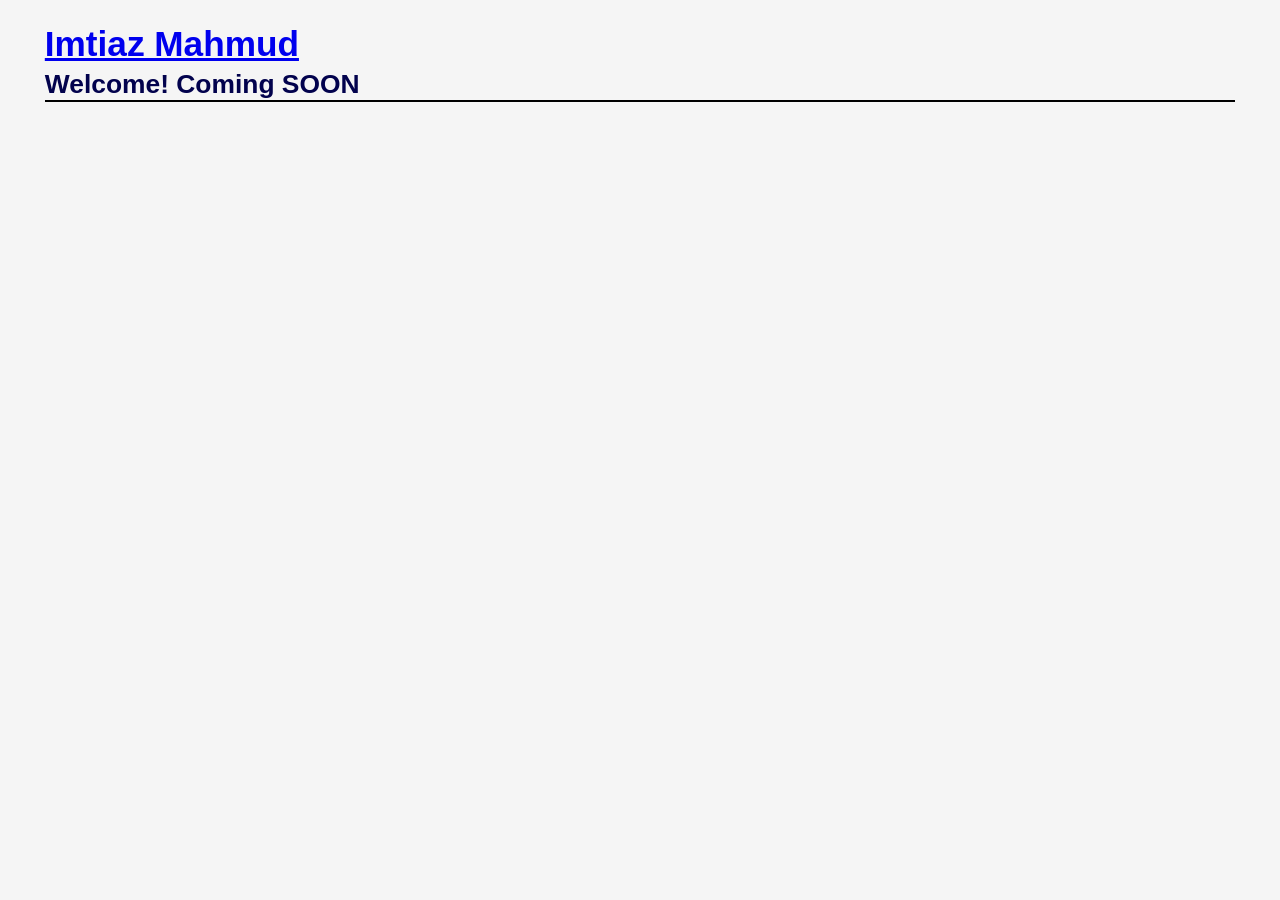
==== about/about.html @ 4a9df8ce "Nav bars CV and Background" ====
<!DOCTYPE html>
<html lang="en">
<head>
    <meta charset="UTF-8">
    <meta name="viewport" content="width=device-width, initial-scale=1.0">
    <title>About Me</title>
    <link rel="stylesheet" href="../style.css">
    <link rel="icon" type="image/png" href="../images/love.png">

</head>
<header>
    <h1> <a href="../index.html">Imtiaz Mahmud</a></h1>
    <h2>Welcome! Coming SOON</h2>
</header>

<body>
    
</body>
</html>
---- style.css ----
:root{
    font-family:"Inter", sans-serif;
}
body{
    font-family: "Inter", sans-serif;
    background-color: whitesmoke;
    font-size: 1.1rem;

    margin: 0 3.5%;

    min-height: 100vh;

    display: flex;
    flex-direction: column;
}
main{
    flex:1;
}
h1{
    font-family: "Comic Sans MS", cursive, sans-serif;
    color: rgb(213, 10, 10);
    margin-bottom:5px 
}
h2{
    font-family: "Comic Sans MS", cursive, sans-serif;
    color: rgb(2, 2, 77);
    margin-top: 5px;
    border-bottom: 2px solid black;

}

p{
    color:rgb(37, 1, 3);
    font-size: 1.5rem;
    line-height: 1.3;
    margin-top: 0.6rem;
    margin-bottom: 0.6rem;
}


nav ul{
    display: flex;
    gap:8px;
    list-style: none;
    padding: 0;
    margin-top:2px;
    margin-bottom: 5px;
}

nav a{
    color: rgb(6, 50, 145);
    text-decoration:underline;
    margin-right: 20px;
    font-weight: 500;
    font-size: 1.5rem;
}

nav a:hover{
    color: rgb(187, 21, 21);
}

footer{
    margin-top:50px;
    font-size:0.9rem;
    color:rgb(121, 100, 100);
    padding: 8px;
    text-align: right;
}
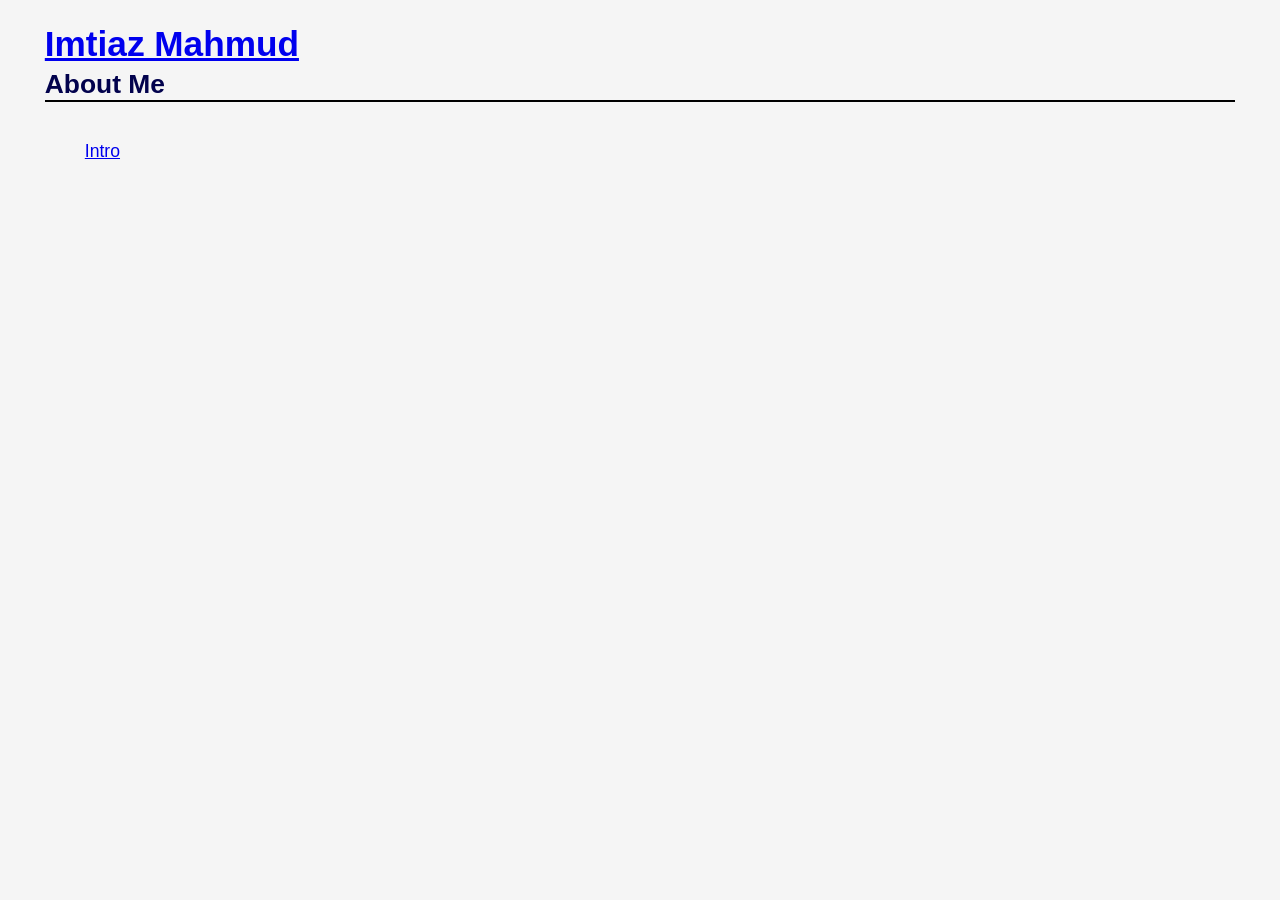
==== commit 0b996154: "Left Nav" ====
--- a/about/about.html
+++ b/about/about.html
@@ -3,15 +3,24 @@
 <head>
     <meta charset="UTF-8">
     <meta name="viewport" content="width=device-width, initial-scale=1.0">
-    <title>About Me</title>
-    <link rel="stylesheet" href="../style.css">
+    <meta name="description" content="Personal details about Imtiaz Mahmud. About Me">
+    <meta name="keywords" content="imtiaz mahmud, bronx new york, personal website, about me">
+    <meta name="author" content="Imtiaz Mahmud">
+    <meta name="robots" content="index, follow">
+    <title>About Me | Imtiaz</title>
+    <link rel="stylesheet" href="../about/about.css">
     <link rel="icon" type="image/png" href="../images/love.png">
 
 </head>
 <header>
     <h1> <a href="../index.html">Imtiaz Mahmud</a></h1>
-    <h2>Welcome! Coming SOON</h2>
+    <h2>About Me</h2>
 </header>
+<nav>
+    <ul>
+        <a href="#Intro">Intro</a>
+    </ul>
+</nav>
 
 <body>
     
--- a/about/about.css
+++ b/about/about.css
@@ -0,0 +1,35 @@
+:root{
+    font-family:"Inter", sans-serif;
+}
+body{
+    font-family: "Inter", sans-serif;
+    background-color: whitesmoke;
+    font-size: 1.1rem;
+
+    margin: 0 3.5%;
+
+    min-height: 100vh;
+
+    display: flex;
+    flex-direction: column;
+}
+h1{
+    font-family: "Comic Sans MS", cursive, sans-serif;
+    color: rgb(213, 10, 10);
+    margin-bottom:5px 
+}
+h2{
+    font-family: "Comic Sans MS", cursive, sans-serif;
+    color: rgb(2, 2, 77);
+    margin-top: 5px;
+    border-bottom: 2px solid black;
+
+}
+
+p{
+    color:rgb(37, 1, 3);
+    font-size: 1.5rem;
+    line-height: 1.3;
+    margin-top: 0.6rem;
+    margin-bottom: 0.6rem;
+}
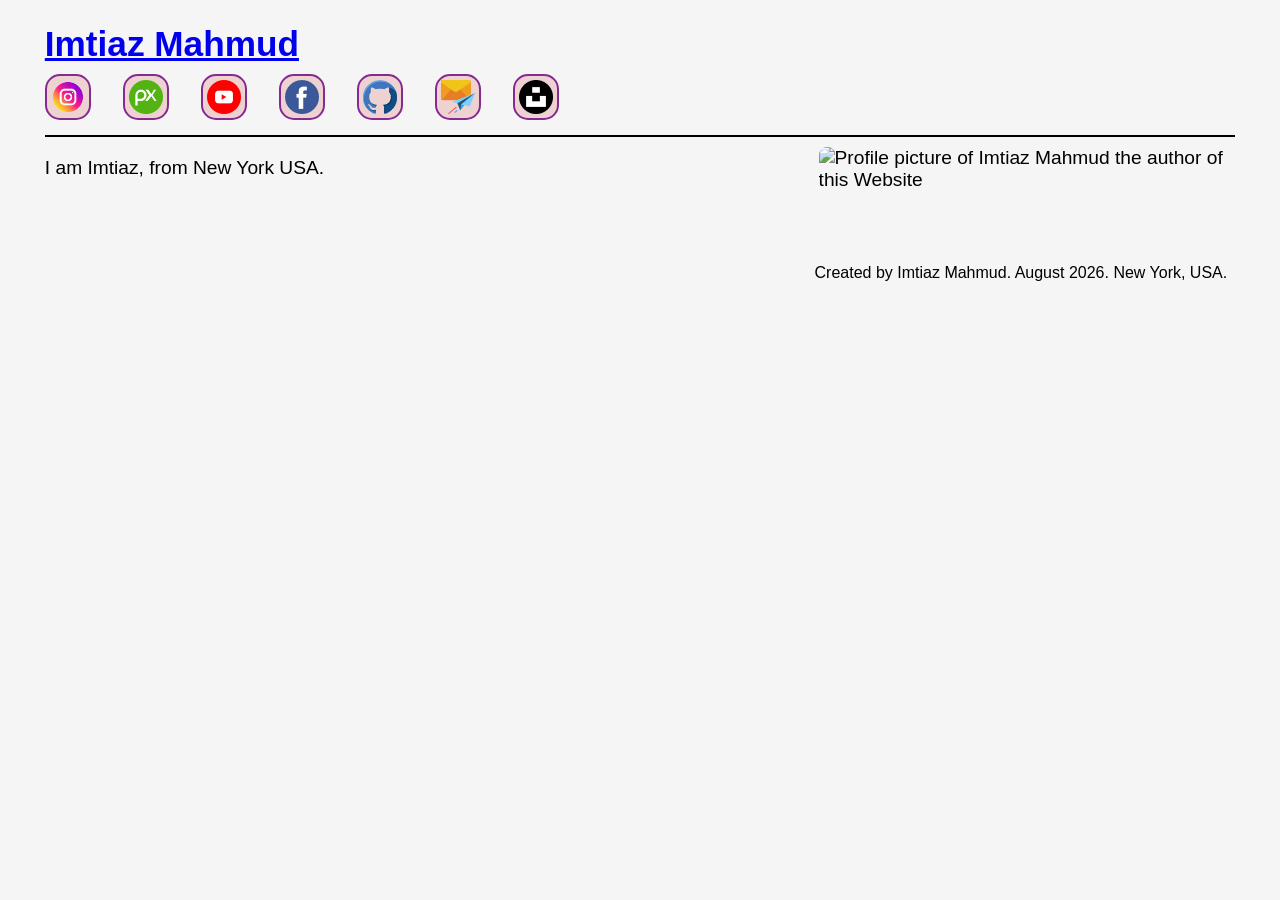
==== commit 0bcae735: "Pixabay Photos Links" ====
--- a/about/about.html
+++ b/about/about.html
@@ -12,17 +12,54 @@
     <link rel="icon" type="image/png" href="../images/love.png">
 
 </head>
-<header>
-    <h1> <a href="../index.html">Imtiaz Mahmud</a></h1>
-    <h2>About Me</h2>
-</header>
+
+
+<body>
+     <header>
+        <h1><a href="../index.html">Imtiaz Mahmud</a></h1>
+    </header>
+   
+    
 <nav>
-    <ul>
-        <a href="#Intro">Intro</a>
-    </ul>
+
+    <a href="https://www.instagram.com/bunopakhi/?utm_source=ig_web_button_share_sheet" target="_blank" class="icon-link">
+    <img src="../images/instagram.png" alt="Instagram Logo" class="link-icon"></a>
+    <a href="https://pixabay.com/users/imtiaz_bronx-50771144/" target="_blank" class="icon-link">
+    <img src="../images/pixabay.png" alt="Pixabay by Canva Logo" class="link-icon"></a>
+
+    <a href="https://youtube.com/@bunopakhi?si=QTds_DpKNUuk11KS" target="_blank"
+    class="icon-link"> <img src="../images/youtube.png" alt="Youtube Logo" class="link-icon"></a>
+
+    <a href="https://www.facebook.com/bunoxpakhi/" target="_blank"
+    class="icon-link"> <img src="../images/facebook.png" alt="Facebook Logo" class="link-icon"></a>
+
+    <a href="https://github.com/imtiaz-bronx" target="_blank"
+    class="icon-link"> <img src="../images/github.png" alt="github Logo" class="link-icon"></a>
+
+    <a href="mailto:i@imtz.net" target="_blank"
+    class="icon-link"> <img src="../images/mail.png" alt="Email Logo" class="link-icon"></a>
+
+    <a href="https://unsplash.com/@imtiaz_bronx" target="_blank"
+    class="icon-link"> <img src="../images/unspalash.png" alt="UnSplash Photo Logo" class="link-icon"></a>
+
+
 </nav>
 
-<body>
+<main>
+    <article>
+        
+         <img src="../images/my-PICS.jpg" alt="Profile picture of Imtiaz Mahmud the author of this Website">        
+
+    <p>I am Imtiaz, from New York USA.</p>
+
+
+
+    </article>
     
+</main>
+
+<footer>
+    Created by Imtiaz Mahmud. August 2026. New York, USA.
+</footer>
 </body>
 </html>
--- a/about/about.css
+++ b/about/about.css
@@ -13,6 +13,48 @@
     display: flex;
     flex-direction: column;
 }
+nav{
+    display: flex;
+    gap: 2rem;
+    margin-top: 5px;
+    margin-left: 0;
+    border-bottom: 2px solid black;
+    padding-bottom: 15px;
+}
+nav a{
+    border: 2px solid rgb(133, 42, 145);
+    width:max-content;
+    padding: 4px;
+    background-color: rgba(194, 19, 19, 0.153);
+    border-radius: 15px;
+
+}
+
+nav a:hover {
+    color:rgba(8, 234, 8, 0.558);
+    background-color: rgba(0, 0, 255, 0.548);
+
+}
+
+
+main{
+    display: grid;
+}
+article{
+ font-size: 1.2rem;
+ margin-top: 10px;
+}
+
+article img {
+    float: right;            /* Pushes image to the right and wraps text around it */
+    max-width: 35%;          /* Prevents image from taking up too much horizontal space */
+    height: auto;            /* Keeps image proportions crisp */
+    margin-left: 20px;       /* Adds space between the text and the left edge of image */
+    margin-bottom: 15px;     /* Adds space below the image */
+    border-radius: 8px;      /* Optional: rounds image corners slightly */
+}
+
+
 h1{
     font-family: "Comic Sans MS", cursive, sans-serif;
     color: rgb(213, 10, 10);
@@ -27,9 +69,32 @@
 }
 
 p{
-    color:rgb(37, 1, 3);
-    font-size: 1.5rem;
+    color:rgb(0, 0, 0);
+    font-size: 1.2rem;
     line-height: 1.3;
     margin-top: 0.6rem;
     margin-bottom: 0.6rem;
 }
+
+footer{
+    margin-top:50px;
+    font-size:1rem;
+    color:rgb(2, 0, 0);
+    padding: 8px;
+    text-align: right;
+}
+/* The logo on the top with link */
+
+.icon-link {
+    display: inline-flex;
+    align-items: center; /* Aligns icon vertically with text */
+    gap: 8px;            /* Space between image and text */
+    text-decoration: none;
+    font-size: 1rem;
+}
+
+.link-icon {
+    width: 34px;          /* Shrinks 64px image to fit text height cleanly */
+    height: auto;
+  /* Keeps image proportions crisp */
+}
